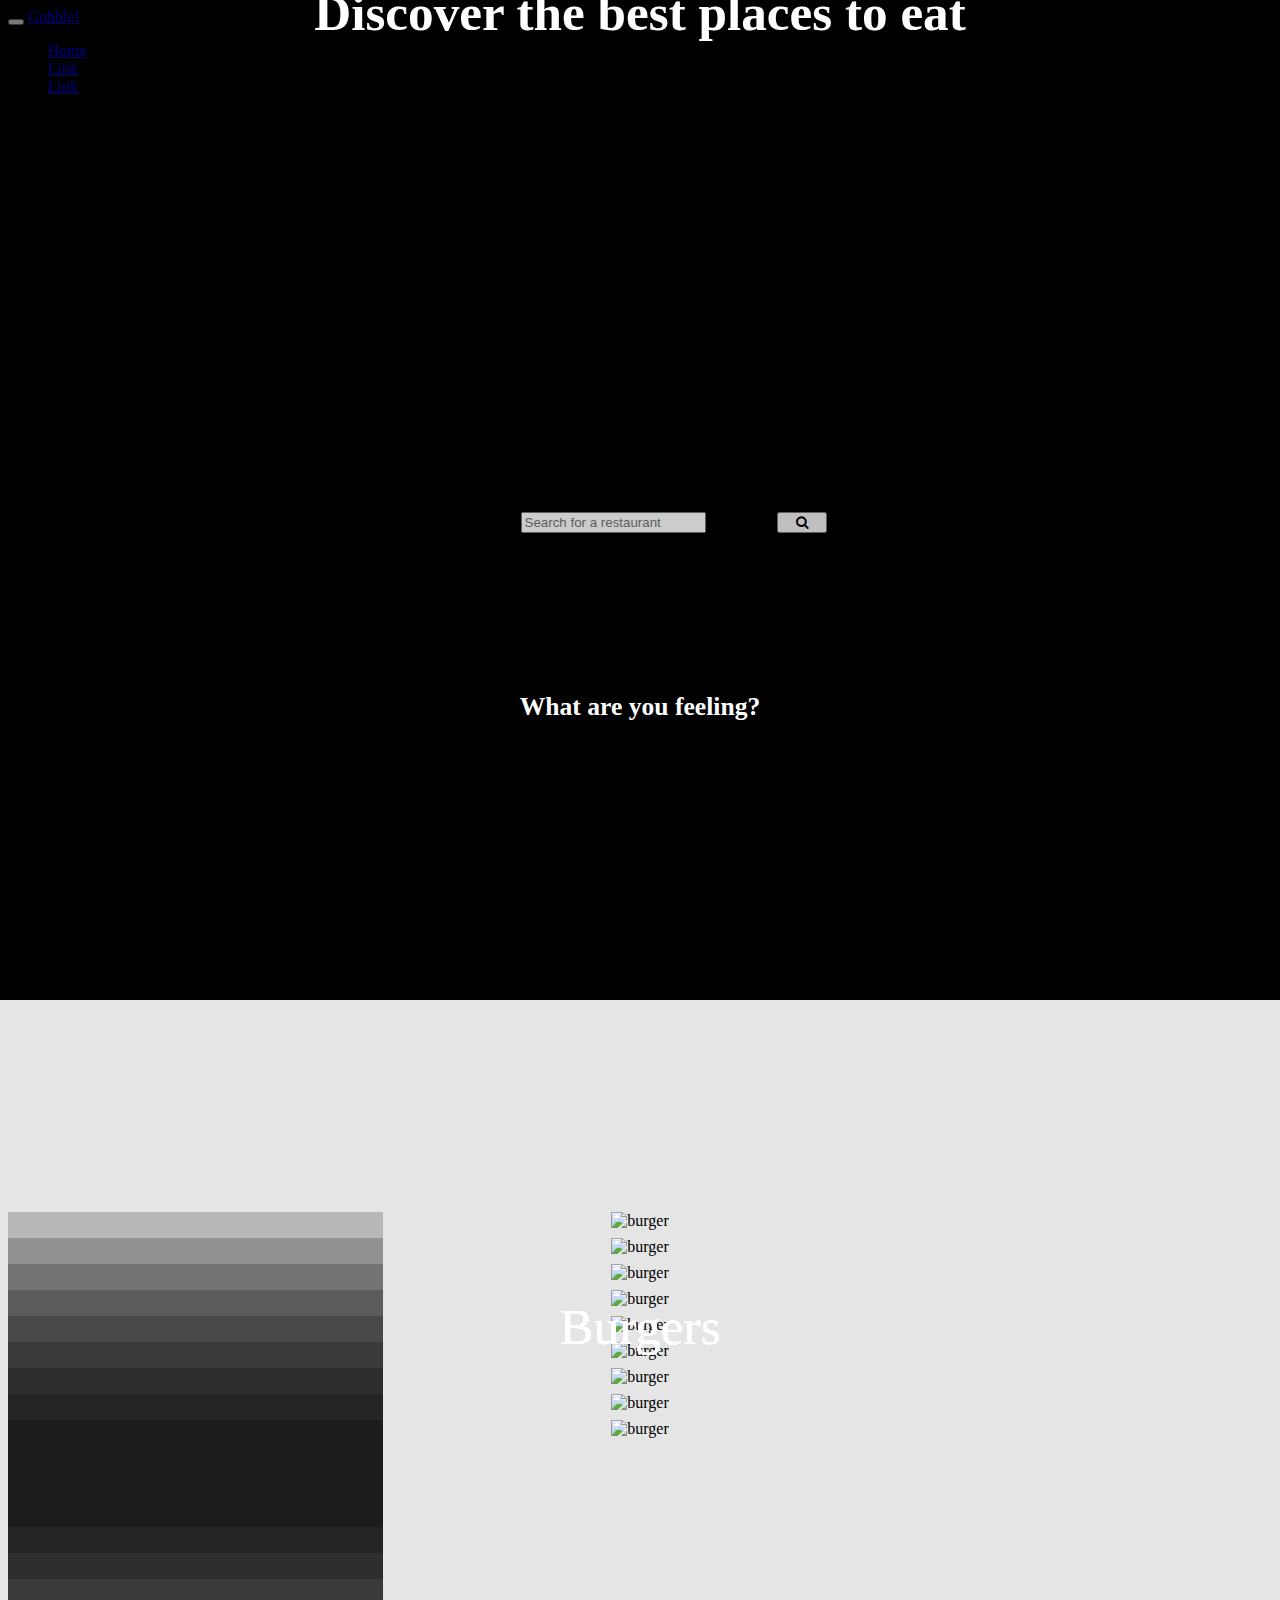
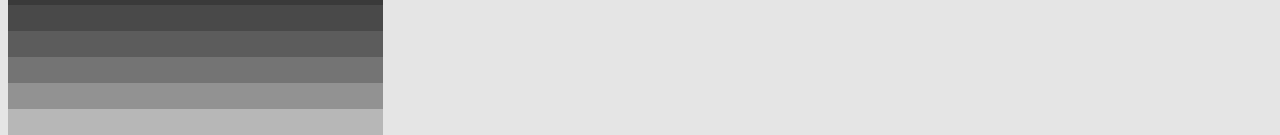
==== index.html @ 15c7c5cb "I created the first layout of the homepage." ====
<!DOCTYPE html>
<html lang="en-us">
  <head>
    <meta charset="utf-8">
    <meta name="viewport" content="width=device-width, initial-scale=1, maximum-scale=1, user-scalable=no">
    <title>Project-One: Home Page</title>
    <link rel="stylesheet" href="https://maxcdn.bootstrapcdn.com/bootstrap/3.3.6/css/bootstrap.min.css" integrity="sha384-1q8mTJOASx8j1Au+a5WDVnPi2lkFfwwEAa8hDDdjZlpLegxhjVME1fgjWPGmkzs7" crossorigin="anonymous">
    <link rel="stylesheet" href="https://maxcdn.bootstrapcdn.com/font-awesome/4.5.0/css/font-awesome.min.css">
    <link href="assets/css/bootstrap-responsive.css" rel="stylesheet">
    <link href="css/default.css" rel="stylesheet">
  </head>
  <body>
    <div class="container">
      <div class="row">
        <div class="col-lg-12 navbar-opacity">
          <nav class="navbar navbar-default">
            <div class="container-fluid">
              <div class="navbar-header">
                <button type="button" class="navbar-toggle collapsed" data-toggle="collapse" data-target="#bs-example-navbar-collapse-1" aria-expanded="false">
                  <span class="sr-only">Toggle navigation</span>
                  <span class="icon-bar"></span>
                  <span class="icon-bar"></span>
                  <span class="icon-bar"></span>
                </button>
                <a class="navbar-brand" href="#">Gobble!</a>
              </div>
              <div class="collapse navbar-collapse" id="bs-example-navbar-collapse-1">
                <ul class="nav navbar-nav">
                  <li class="active"><a href="#">Home <span class="sr-only">(current)</span></a></li>
                  <li><a href="#">Link</a></li>
                  <li><a href="#">Link</a></li>
                </ul>
              </div><!-- /.navbar-collapse -->
            </div><!-- /.container-fluid -->
          </nav>
        </div>
      </div>

    <div class="container">
      <div class="image-box"></div>
      <div class="row">

        <div class="col-xs-12" style="height:300px"></div>

        <div class="col-xs-12">
          <div class="text-box">
            <h1 id="cover-message">Discover the best places to eat</h1>
          </div>
        </div>

        <div class="col-xs-12" style="height:100px"></div>

        <div class="col-xs-12">
          <div class="search-row">
            <form action="#" method="get" class="form-group search-box">
              <input type="text" name="search" class="form-control" placeholder="Search for a restaurant">
            </form>
            <button type="submit" class="btn btn-default search-box" id="button-width"><i class="fa fa-search"></i>
            </button>
          </div>
        </div>

        <div class="col-xs-12" style="height:300px"></div>

        <div class="col-xs-12">
          <div class="question-box">
            <h1 id="question-text">What are you feeling?</h1>
          </div>
        </div>

        <div class="col-xs-12" style="height:100px"></div>

        <div class="col-xs-12">
          <div class="down-arrow">
            <a class="btn btn-default btn-md" href="#food-categories" role="button">
              <span class="glyphicon glyphicon-chevron-down fa-2x"</span></a>
          </div>
        </div>

        <div class="col-xs-12" style="height:300px"></div>

        <div class="food-categories" name="food-categories">

          <div class="col-xs-12 col-sm-4">
            <div class="food-overlay"></div>
            <div class="food-text">Burgers</div>
            <img id="burger" src="https://s3.amazonaws.com/cdn2/Cocos+Menu/m.zipscene+images/cocos-original-burger.jpg" alt="burger" title="burger">
          </div>
          <div class="col-xs-12 col-sm-4">
            <div class="food-overlay"></div>
            <div class="food-text">Burgers</div>
            <img id="burger" src="https://s3.amazonaws.com/cdn2/Cocos+Menu/m.zipscene+images/cocos-original-burger.jpg" alt="burger" title="burger">
          </div>
          <div class="col-xs-12 col-sm-4">
            <div class="food-overlay"></div>
            <div class="food-text">Burgers</div>
            <img id="burger" src="https://s3.amazonaws.com/cdn2/Cocos+Menu/m.zipscene+images/cocos-original-burger.jpg" alt="burger" title="burger">
          </div>
          <div class="col-xs-12 col-sm-4">
            <div class="food-overlay"></div>
            <div class="food-text">Burgers</div>
            <img id="burger" src="https://s3.amazonaws.com/cdn2/Cocos+Menu/m.zipscene+images/cocos-original-burger.jpg" alt="burger" title="burger">
          </div>
          <div class="col-xs-12 col-sm-4">
            <div class="food-overlay"></div>
            <div class="food-text">Burgers</div>
            <img id="burger" src="https://s3.amazonaws.com/cdn2/Cocos+Menu/m.zipscene+images/cocos-original-burger.jpg" alt="burger" title="burger">
          </div>
          <div class="col-xs-12 col-sm-4">
            <div class="food-overlay"></div>
            <div class="food-text">Burgers</div>
            <img id="burger" src="https://s3.amazonaws.com/cdn2/Cocos+Menu/m.zipscene+images/cocos-original-burger.jpg" alt="burger" title="burger">
          </div>
          <div class="col-xs-12 col-sm-4">
            <div class="food-overlay"></div>
            <div class="food-text">Burgers</div>
            <img id="burger" src="https://s3.amazonaws.com/cdn2/Cocos+Menu/m.zipscene+images/cocos-original-burger.jpg" alt="burger" title="burger">
          </div>
          <div class="col-xs-12 col-sm-4">
            <div class="food-overlay"></div>
            <div class="food-text">Burgers</div>
            <img id="burger" src="https://s3.amazonaws.com/cdn2/Cocos+Menu/m.zipscene+images/cocos-original-burger.jpg" alt="burger" title="burger">
          </div>
          <div class="col-xs-12 col-sm-4">
            <div class="food-overlay"></div>
            <div class="food-text">Burgers</div>
            <img id="burger" src="https://s3.amazonaws.com/cdn2/Cocos+Menu/m.zipscene+images/cocos-original-burger.jpg" alt="burger" title="burger">
          </div>
        </div>
        <div class="col-xs-12" style="height: 100px"></div>
      </div>
    </div>
  </body>
</html>
---- css/default.css ----
body {
  background-color: rgba(0,0,0,0.1);
}

@media screen and (max-width: 767px) {
  .row.content {height: auto}
  #burger {width: 100%;}
  .search-box: {}
}

.navbar-opacity {
  opacity: 0.5;
}

.navbar-fixed {
  position: fixed;
}

.image-box {
  position: absolute;
  top: 0;
  left: 0;
  right: 0;
  width: 100%;
  height: 1000px;
  background-image: url("https://lolleroll.files.wordpress.com/2015/03/wpid-1180178.jpg");
  background-repeat: no-repeat;
  background-position: center;
  background-color: black;
  z-index: -1;
}

.empty-space {
  position: absolute;
  height: 100px;
}

.text-box {
  position: absolute;
  text-align: center;
  left: 0;
  right:0;
  top: 0;
  transform: translateY(-40%);
  color: #fff;
}

#cover-message {
  font-size: 4.0vw;
}

.search-row {
  position: absolute;
  text-align: center;
  left: 0;
  right: 0;
}


.search-box {
  display: inline-block;
  width: 25vw;
  opacity: 0.8;
  color: black;
}

#button-width {
  width: 50px;
}


.navbar-align {
  left: 0;
  right: 0;
  text-align: center;
}

#question-text {
  font-size: 2.0vw;
}

.question-box {
    position: absolute;
    bottom: 0;
    left: 0;
    right: 0;
    transform: translateY(50%);
    text-align: center;
    top: 50%;
    color: #fff;
}

.down-arrow {
  position: absolute;
  bottom: 0;
  left: 0;
  right: 0;
  transform: translateY(70%);
  text-align: center;
  top: 50%;
  color: #fff;
  opacity: 0.5;
}

.food-categories {
  text-align: center;
  position: relative;
  left: 0;
  padding: 0;
  margin-left: 0;

}

#burger {
  position: relative;
  height: 315px;
  width: 375px;
  padding-left: 0;
  margin-left: 0;
  padding-bottom: 8px;
  z-index: 1;
}

.food-text {
  position: absolute;
  text-align: center;
  top: 85px;
  width: 100%;
  color: white;
  font-size: 4vw;
  z-index: 3;
  opacity: 0.9;
}

.food-overlay {
  position: absolute;
  text-align: center;
  height: 315px;
  width: 375px;
  padding-left: 0;
  padding-right: 0;
  z-index: 2;
  background-color: rgba(0,0,0,0.2);
}
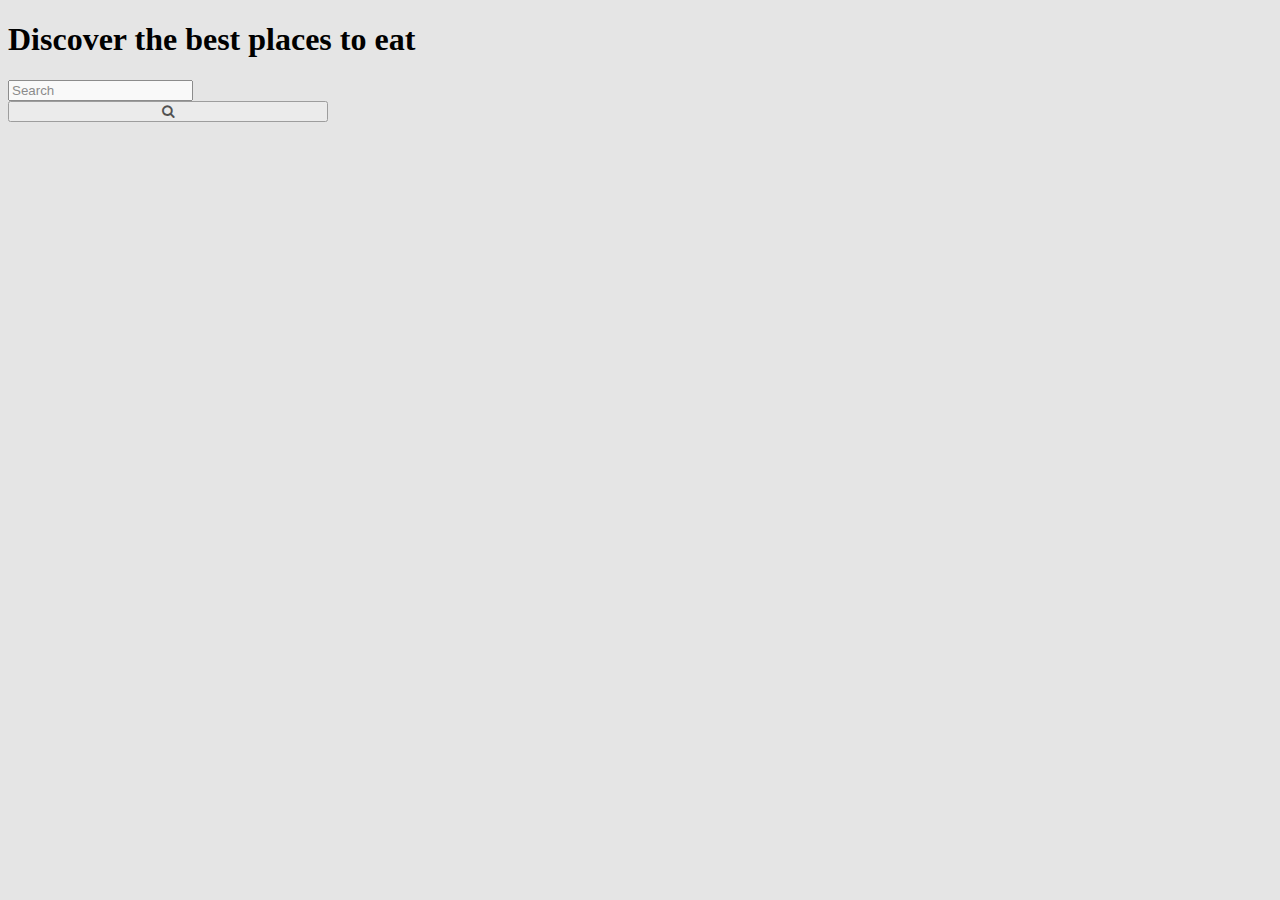
==== commit 108b5709: "#1 I made a simple version of the search feature." ====
--- a/index.html
+++ b/index.html
@@ -6,129 +6,35 @@
     <title>Project-One: Home Page</title>
     <link rel="stylesheet" href="https://maxcdn.bootstrapcdn.com/bootstrap/3.3.6/css/bootstrap.min.css" integrity="sha384-1q8mTJOASx8j1Au+a5WDVnPi2lkFfwwEAa8hDDdjZlpLegxhjVME1fgjWPGmkzs7" crossorigin="anonymous">
     <link rel="stylesheet" href="https://maxcdn.bootstrapcdn.com/font-awesome/4.5.0/css/font-awesome.min.css">
-    <link href="assets/css/bootstrap-responsive.css" rel="stylesheet">
+    <!-- <link href="assets/css/bootstrap-responsive.css" rel="stylesheet"> -->
     <link href="css/default.css" rel="stylesheet">
   </head>
   <body>
+
     <div class="container">
       <div class="row">
-        <div class="col-lg-12 navbar-opacity">
-          <nav class="navbar navbar-default">
-            <div class="container-fluid">
-              <div class="navbar-header">
-                <button type="button" class="navbar-toggle collapsed" data-toggle="collapse" data-target="#bs-example-navbar-collapse-1" aria-expanded="false">
-                  <span class="sr-only">Toggle navigation</span>
-                  <span class="icon-bar"></span>
-                  <span class="icon-bar"></span>
-                  <span class="icon-bar"></span>
-                </button>
-                <a class="navbar-brand" href="#">Gobble!</a>
+        <div class="col-xs-12">
+          <div class="well">
+            <h1>Discover the best places to eat</h1>
+            <form method="get" class="form-inline search-box">
+              <div class="form-group">
+                <input type="text" name="keywords" id="keywords" class="form-control" placeholder="Search">
               </div>
-              <div class="collapse navbar-collapse" id="bs-example-navbar-collapse-1">
-                <ul class="nav navbar-nav">
-                  <li class="active"><a href="#">Home <span class="sr-only">(current)</span></a></li>
-                  <li><a href="#">Link</a></li>
-                  <li><a href="#">Link</a></li>
-                </ul>
-              </div><!-- /.navbar-collapse -->
-            </div><!-- /.container-fluid -->
-          </nav>
+              <button type="button" class="btn btn-default search-box" id="search"><i class="fa fa-search"></i>
+              </button>
+            </form>
+          </div>
         </div>
       </div>
-
+    </div>
     <div class="container">
-      <div class="image-box"></div>
       <div class="row">
-
-        <div class="col-xs-12" style="height:300px"></div>
-
         <div class="col-xs-12">
-          <div class="text-box">
-            <h1 id="cover-message">Discover the best places to eat</h1>
+          <div id="results">
           </div>
         </div>
-
-        <div class="col-xs-12" style="height:100px"></div>
-
-        <div class="col-xs-12">
-          <div class="search-row">
-            <form action="#" method="get" class="form-group search-box">
-              <input type="text" name="search" class="form-control" placeholder="Search for a restaurant">
-            </form>
-            <button type="submit" class="btn btn-default search-box" id="button-width"><i class="fa fa-search"></i>
-            </button>
-          </div>
-        </div>
-
-        <div class="col-xs-12" style="height:300px"></div>
-
-        <div class="col-xs-12">
-          <div class="question-box">
-            <h1 id="question-text">What are you feeling?</h1>
-          </div>
-        </div>
-
-        <div class="col-xs-12" style="height:100px"></div>
-
-        <div class="col-xs-12">
-          <div class="down-arrow">
-            <a class="btn btn-default btn-md" href="#food-categories" role="button">
-              <span class="glyphicon glyphicon-chevron-down fa-2x"</span></a>
-          </div>
-        </div>
-
-        <div class="col-xs-12" style="height:300px"></div>
-
-        <div class="food-categories" name="food-categories">
-
-          <div class="col-xs-12 col-sm-4">
-            <div class="food-overlay"></div>
-            <div class="food-text">Burgers</div>
-            <img id="burger" src="https://s3.amazonaws.com/cdn2/Cocos+Menu/m.zipscene+images/cocos-original-burger.jpg" alt="burger" title="burger">
-          </div>
-          <div class="col-xs-12 col-sm-4">
-            <div class="food-overlay"></div>
-            <div class="food-text">Burgers</div>
-            <img id="burger" src="https://s3.amazonaws.com/cdn2/Cocos+Menu/m.zipscene+images/cocos-original-burger.jpg" alt="burger" title="burger">
-          </div>
-          <div class="col-xs-12 col-sm-4">
-            <div class="food-overlay"></div>
-            <div class="food-text">Burgers</div>
-            <img id="burger" src="https://s3.amazonaws.com/cdn2/Cocos+Menu/m.zipscene+images/cocos-original-burger.jpg" alt="burger" title="burger">
-          </div>
-          <div class="col-xs-12 col-sm-4">
-            <div class="food-overlay"></div>
-            <div class="food-text">Burgers</div>
-            <img id="burger" src="https://s3.amazonaws.com/cdn2/Cocos+Menu/m.zipscene+images/cocos-original-burger.jpg" alt="burger" title="burger">
-          </div>
-          <div class="col-xs-12 col-sm-4">
-            <div class="food-overlay"></div>
-            <div class="food-text">Burgers</div>
-            <img id="burger" src="https://s3.amazonaws.com/cdn2/Cocos+Menu/m.zipscene+images/cocos-original-burger.jpg" alt="burger" title="burger">
-          </div>
-          <div class="col-xs-12 col-sm-4">
-            <div class="food-overlay"></div>
-            <div class="food-text">Burgers</div>
-            <img id="burger" src="https://s3.amazonaws.com/cdn2/Cocos+Menu/m.zipscene+images/cocos-original-burger.jpg" alt="burger" title="burger">
-          </div>
-          <div class="col-xs-12 col-sm-4">
-            <div class="food-overlay"></div>
-            <div class="food-text">Burgers</div>
-            <img id="burger" src="https://s3.amazonaws.com/cdn2/Cocos+Menu/m.zipscene+images/cocos-original-burger.jpg" alt="burger" title="burger">
-          </div>
-          <div class="col-xs-12 col-sm-4">
-            <div class="food-overlay"></div>
-            <div class="food-text">Burgers</div>
-            <img id="burger" src="https://s3.amazonaws.com/cdn2/Cocos+Menu/m.zipscene+images/cocos-original-burger.jpg" alt="burger" title="burger">
-          </div>
-          <div class="col-xs-12 col-sm-4">
-            <div class="food-overlay"></div>
-            <div class="food-text">Burgers</div>
-            <img id="burger" src="https://s3.amazonaws.com/cdn2/Cocos+Menu/m.zipscene+images/cocos-original-burger.jpg" alt="burger" title="burger">
-          </div>
-        </div>
-        <div class="col-xs-12" style="height: 100px"></div>
       </div>
     </div>
+    <script src="js/default.js"></script>
   </body>
 </html>
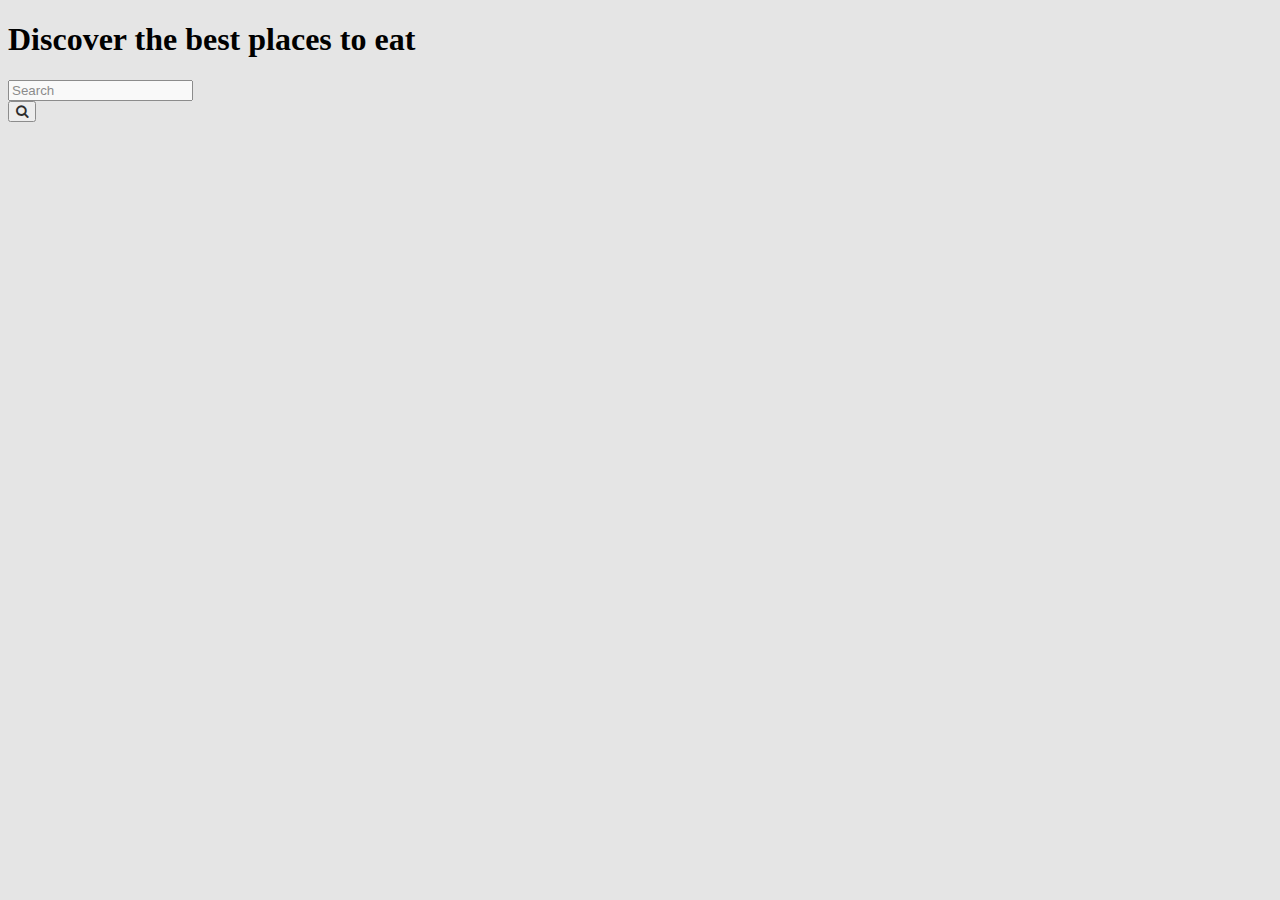
==== commit 1884ece7: "#1 I'm simplifyingying the search function." ====
--- a/index.html
+++ b/index.html
@@ -18,9 +18,9 @@
             <h1>Discover the best places to eat</h1>
             <form method="get" class="form-inline search-box">
               <div class="form-group">
-                <input type="text" name="keywords" id="keywords" class="form-control" placeholder="Search">
+                <input type="text" name="input" id="search-input" class="form-control" placeholder="Search">
               </div>
-              <button type="button" class="btn btn-default search-box" id="search"><i class="fa fa-search"></i>
+              <button type="submit" class="btn btn-default" id="search"><i class="fa fa-search"></i>
               </button>
             </form>
           </div>
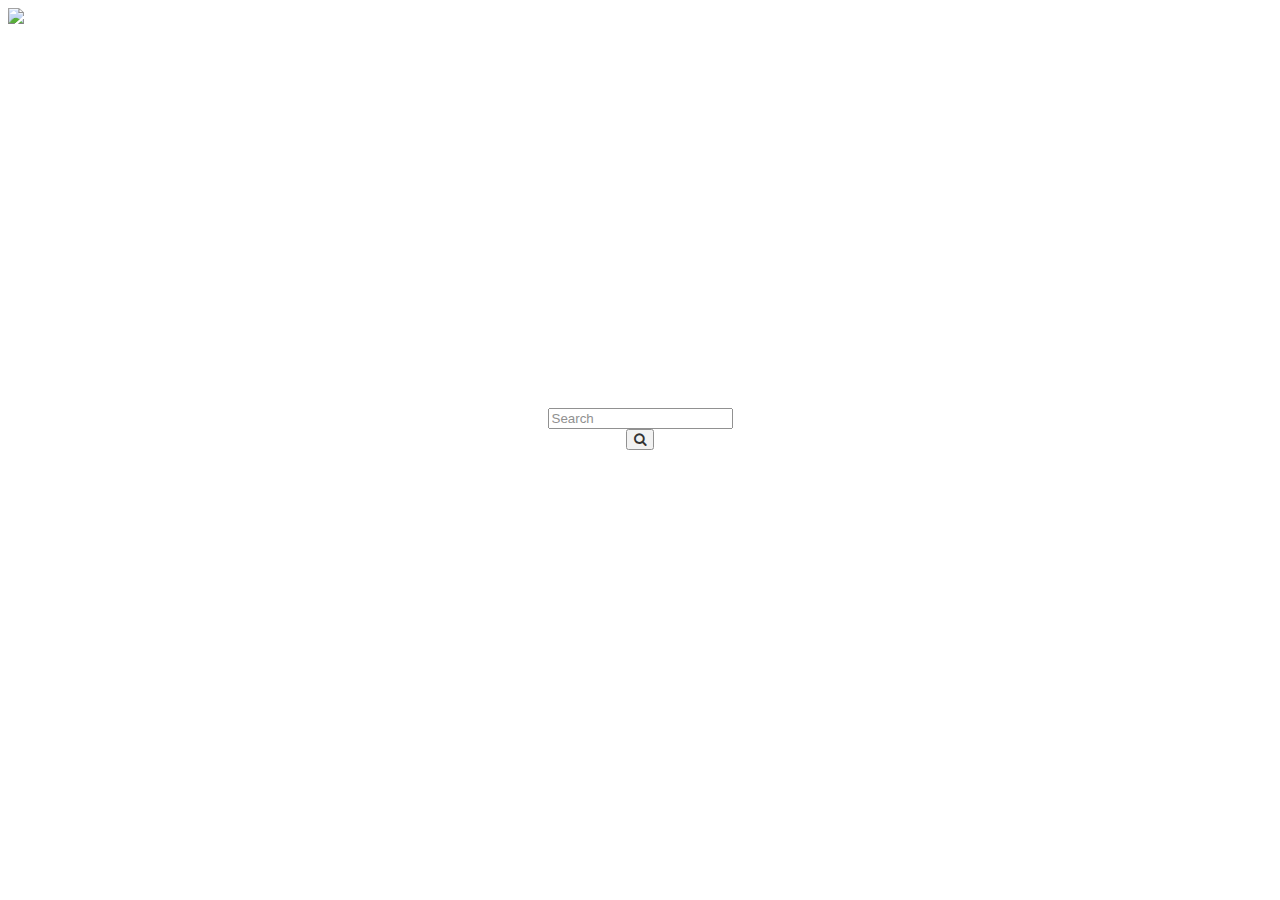
==== commit 5d8c8c56: "I removed the write button on results page. aresults page and put restaurant info on the review page" ====
--- a/index.html
+++ b/index.html
@@ -1,3 +1,4 @@
+
 <!DOCTYPE html>
 <html lang="en-us">
   <head>
@@ -10,23 +11,6 @@
     <link href="css/default.css" rel="stylesheet">
   </head>
   <body>
-
-    <div class="container">
-      <div class="row">
-        <div class="col-xs-12">
-          <div class="well">
-            <h1>Discover the best places to eat</h1>
-            <form method="get" class="form-inline search-box">
-              <div class="form-group">
-                <input type="text" name="input" id="search-input" class="form-control" placeholder="Search">
-              </div>
-              <button type="submit" class="btn btn-default" id="search"><i class="fa fa-search"></i>
-              </button>
-            </form>
-          </div>
-        </div>
-      </div>
-    </div>
     <div class="container">
       <div class="row">
         <div class="col-xs-12">
@@ -35,6 +19,25 @@
         </div>
       </div>
     </div>
+    <div class="container">
+      <div class="row">
+        <div class="col-xs-12">
+          <div class="greeting">
+            <h1 class="text-center">Discover the best places to eat</h1>
+            <form method="get" class="text-center form-inline search-box">
+              <div class="form-group">
+                <input type="text" name="input" id="search-input" class="form-control" placeholder="Search">
+              </div>
+              <button type="button" class="btn btn-default" id="search"><i class="fa fa-search"></i>
+              </button>
+            </form>
+          </div>
+        </div>
+      </div>
+    </div>
+    <div class="container-fluid background-area">
+      <img class="img-responsive" src="https://lolleroll.files.wordpress.com/2015/03/wpid-1180178.jpg">
+    </div>
     <script src="js/default.js"></script>
   </body>
 </html>
--- a/css/default.css
+++ b/css/default.css
@@ -1,144 +1,28 @@
-body {
-  background-color: rgba(0,0,0,0.1);
+.write-button {
+  position: fixed;
+  right: 10px;
+  top: 10px;
+  z-index: 1;
 }
 
-@media screen and (max-width: 767px) {
-  .row.content {height: auto}
-  #burger {width: 100%;}
-  .search-box: {}
-}
-
-.navbar-opacity {
-  opacity: 0.5;
-}
-
-.navbar-fixed {
-  position: fixed;
-}
-
-.image-box {
-  position: absolute;
-  top: 0;
-  left: 0;
-  right: 0;
-  width: 100%;
+.background{
   height: 1000px;
-  background-image: url("https://lolleroll.files.wordpress.com/2015/03/wpid-1180178.jpg");
-  background-repeat: no-repeat;
-  background-position: center;
-  background-color: black;
   z-index: -1;
 }
 
-.empty-space {
+.greeting {
   position: absolute;
-  height: 100px;
+  margin-top: 25vw;
+  left: 0;
+  right: 0;
+  z-index:1;
+  color: white;
 }
 
-.text-box {
+.search-box {
   position: absolute;
-  text-align: center;
-  left: 0;
-  right:0;
-  top: 0;
-  transform: translateY(-40%);
-  color: #fff;
-}
-
-#cover-message {
-  font-size: 4.0vw;
-}
-
-.search-row {
-  position: absolute;
-  text-align: center;
-  left: 0;
-  right: 0;
-}
-
-
-.search-box {
-  display: inline-block;
-  width: 25vw;
-  opacity: 0.8;
-  color: black;
-}
-
-#button-width {
-  width: 50px;
-}
-
-
-.navbar-align {
   left: 0;
   right: 0;
   text-align: center;
+  opacity: 0.8;
 }
-
-#question-text {
-  font-size: 2.0vw;
-}
-
-.question-box {
-    position: absolute;
-    bottom: 0;
-    left: 0;
-    right: 0;
-    transform: translateY(50%);
-    text-align: center;
-    top: 50%;
-    color: #fff;
-}
-
-.down-arrow {
-  position: absolute;
-  bottom: 0;
-  left: 0;
-  right: 0;
-  transform: translateY(70%);
-  text-align: center;
-  top: 50%;
-  color: #fff;
-  opacity: 0.5;
-}
-
-.food-categories {
-  text-align: center;
-  position: relative;
-  left: 0;
-  padding: 0;
-  margin-left: 0;
-
-}
-
-#burger {
-  position: relative;
-  height: 315px;
-  width: 375px;
-  padding-left: 0;
-  margin-left: 0;
-  padding-bottom: 8px;
-  z-index: 1;
-}
-
-.food-text {
-  position: absolute;
-  text-align: center;
-  top: 85px;
-  width: 100%;
-  color: white;
-  font-size: 4vw;
-  z-index: 3;
-  opacity: 0.9;
-}
-
-.food-overlay {
-  position: absolute;
-  text-align: center;
-  height: 315px;
-  width: 375px;
-  padding-left: 0;
-  padding-right: 0;
-  z-index: 2;
-  background-color: rgba(0,0,0,0.2);
-}
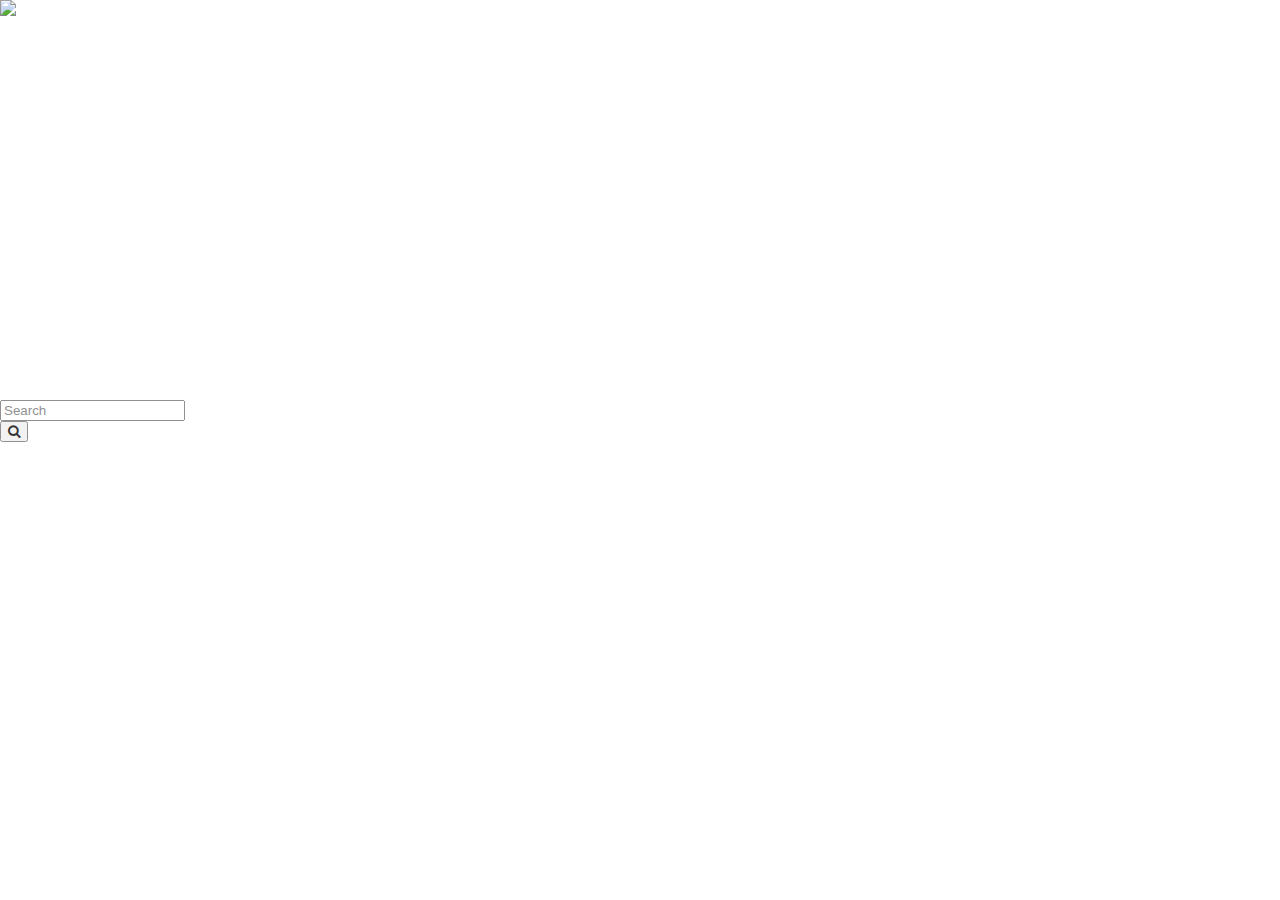
==== commit e8a9ce63: "Users can now give a star rating and it appears at the top. The form box appears in the middle. I al" ====
--- a/index.html
+++ b/index.html
@@ -4,40 +4,51 @@
   <head>
     <meta charset="utf-8">
     <meta name="viewport" content="width=device-width, initial-scale=1, maximum-scale=1, user-scalable=no">
-    <title>Project-One: Home Page</title>
+    <title>Restaurant Reviews</title>
     <link rel="stylesheet" href="https://maxcdn.bootstrapcdn.com/bootstrap/3.3.6/css/bootstrap.min.css" integrity="sha384-1q8mTJOASx8j1Au+a5WDVnPi2lkFfwwEAa8hDDdjZlpLegxhjVME1fgjWPGmkzs7" crossorigin="anonymous">
     <link rel="stylesheet" href="https://maxcdn.bootstrapcdn.com/font-awesome/4.5.0/css/font-awesome.min.css">
     <!-- <link href="assets/css/bootstrap-responsive.css" rel="stylesheet"> -->
     <link href="css/default.css" rel="stylesheet">
   </head>
   <body>
+
+
+
+
     <div class="container">
       <div class="row">
         <div class="col-xs-12">
-          <div id="results">
-          </div>
-        </div>
-      </div>
-    </div>
-    <div class="container">
-      <div class="row">
-        <div class="col-xs-12">
-          <div class="greeting">
-            <h1 class="text-center">Discover the best places to eat</h1>
-            <form method="get" class="text-center form-inline search-box">
+          <div id="middle-messages">
+            <h1 id="greeting" class="text-center">Discover the best places to eat</h1>
+            <form id="search" method="get" class="text-center form-inline">
               <div class="form-group">
                 <input type="text" name="input" id="search-input" class="form-control" placeholder="Search">
               </div>
-              <button type="button" class="btn btn-default" id="search"><i class="fa fa-search"></i>
+              <button type="submit" class="btn btn-default"><i class="fa fa-search"></i>
               </button>
             </form>
           </div>
         </div>
       </div>
     </div>
-    <div class="container-fluid background-area">
-      <img class="img-responsive" src="https://lolleroll.files.wordpress.com/2015/03/wpid-1180178.jpg">
+
+
+        <div id="background-area" class="container-fluid">
+          <img class="img-responsive" src="https://lolleroll.files.wordpress.com/2015/03/wpid-1180178.jpg">
+        </div>
+
+    <div class="container">
+      <div class="row">
+        <div class="col-xs-12 results-section">
+          <div id="results">
+          </div>
+        </div>
+      </div>
     </div>
+
+
+
+    <script src="https://cdnjs.cloudflare.com/ajax/libs/underscore.js/1.8.3/underscore-min.js"></script>
     <script src="js/default.js"></script>
   </body>
 </html>
--- a/css/default.css
+++ b/css/default.css
@@ -1,28 +1,129 @@
-.write-button {
-  position: fixed;
-  right: 10px;
-  top: 10px;
+body {
+  margin: 0px;
+}
+
+.img-responsive{
   z-index: 1;
 }
 
-.background{
-  height: 1000px;
-  z-index: -1;
+#search {
+  opacity: 0.8;
 }
 
-.greeting {
+#middle-messages {
   position: absolute;
-  margin-top: 25vw;
+  margin-top: 25%;
   left: 0;
   right: 0;
-  z-index:1;
+  z-index:100;
   color: white;
 }
 
-.search-box {
+.search-top {
+  position: fixed;
+  top: 20px;
+  left: 0;
+  right: 0;
+  text-align: center;
+  z-index: 1;
+  opacity: 0.8;
+}
+
+.form-review {
+  height: 500px;
+}
+
+.name-position {
+  position: absolute;
+  top: 0;
+}
+
+.review-position {
+  position: absolute;
+  top: 50px;
+}
+
+.nav-style {
+  opacity: 0.9;
+}
+
+.page-reviews {
+  margin-top: 400px;
+}
+
+.review-box {
   position: absolute;
   left: 0;
   right: 0;
-  text-align: center;
-  opacity: 0.8;
 }
+
+.results-section {
+  margin-top: 100px;
+}
+
+i:hover {
+color: gold;
+}
+
+.write-button {
+  position: absolute;
+  top: 0;
+  right: 0;
+  margin: 20px;
+}
+
+.write-review {
+  position: fixed;
+  width: 400px;
+  height: 290px;
+  margin: 5% auto;
+  padding-top: 30px;
+  top: 30%;
+  border: 2px solid #337ab7;
+  border-radius: 10px;
+  box-shadow: 10px 5px 5px black;
+  left: 0;
+  right: 0;
+  z-index: 500;
+}
+
+.close-form {
+  position: absolute;
+  margin: 5px;
+  top: 0;
+  right: 0;
+
+}
+
+.submit-button {
+  position: absolute;
+  bottom: 0;
+  right: 0;
+  margin: 5px;
+}
+
+.restaurant-box {
+  position: absolute;
+  left: 0;
+  right: 0;
+}
+
+.page-info {
+  position: absolute;
+  top: 75px;
+  right:50px;
+  text-align: right;
+  color: white;
+  z-index: 599;
+  font-size: 1.0vw;
+}
+
+.restaurant-image {
+  position: relative;
+  width: 100%;
+
+}
+
+.restaurant-title {
+  font-size: 4vw;
+}
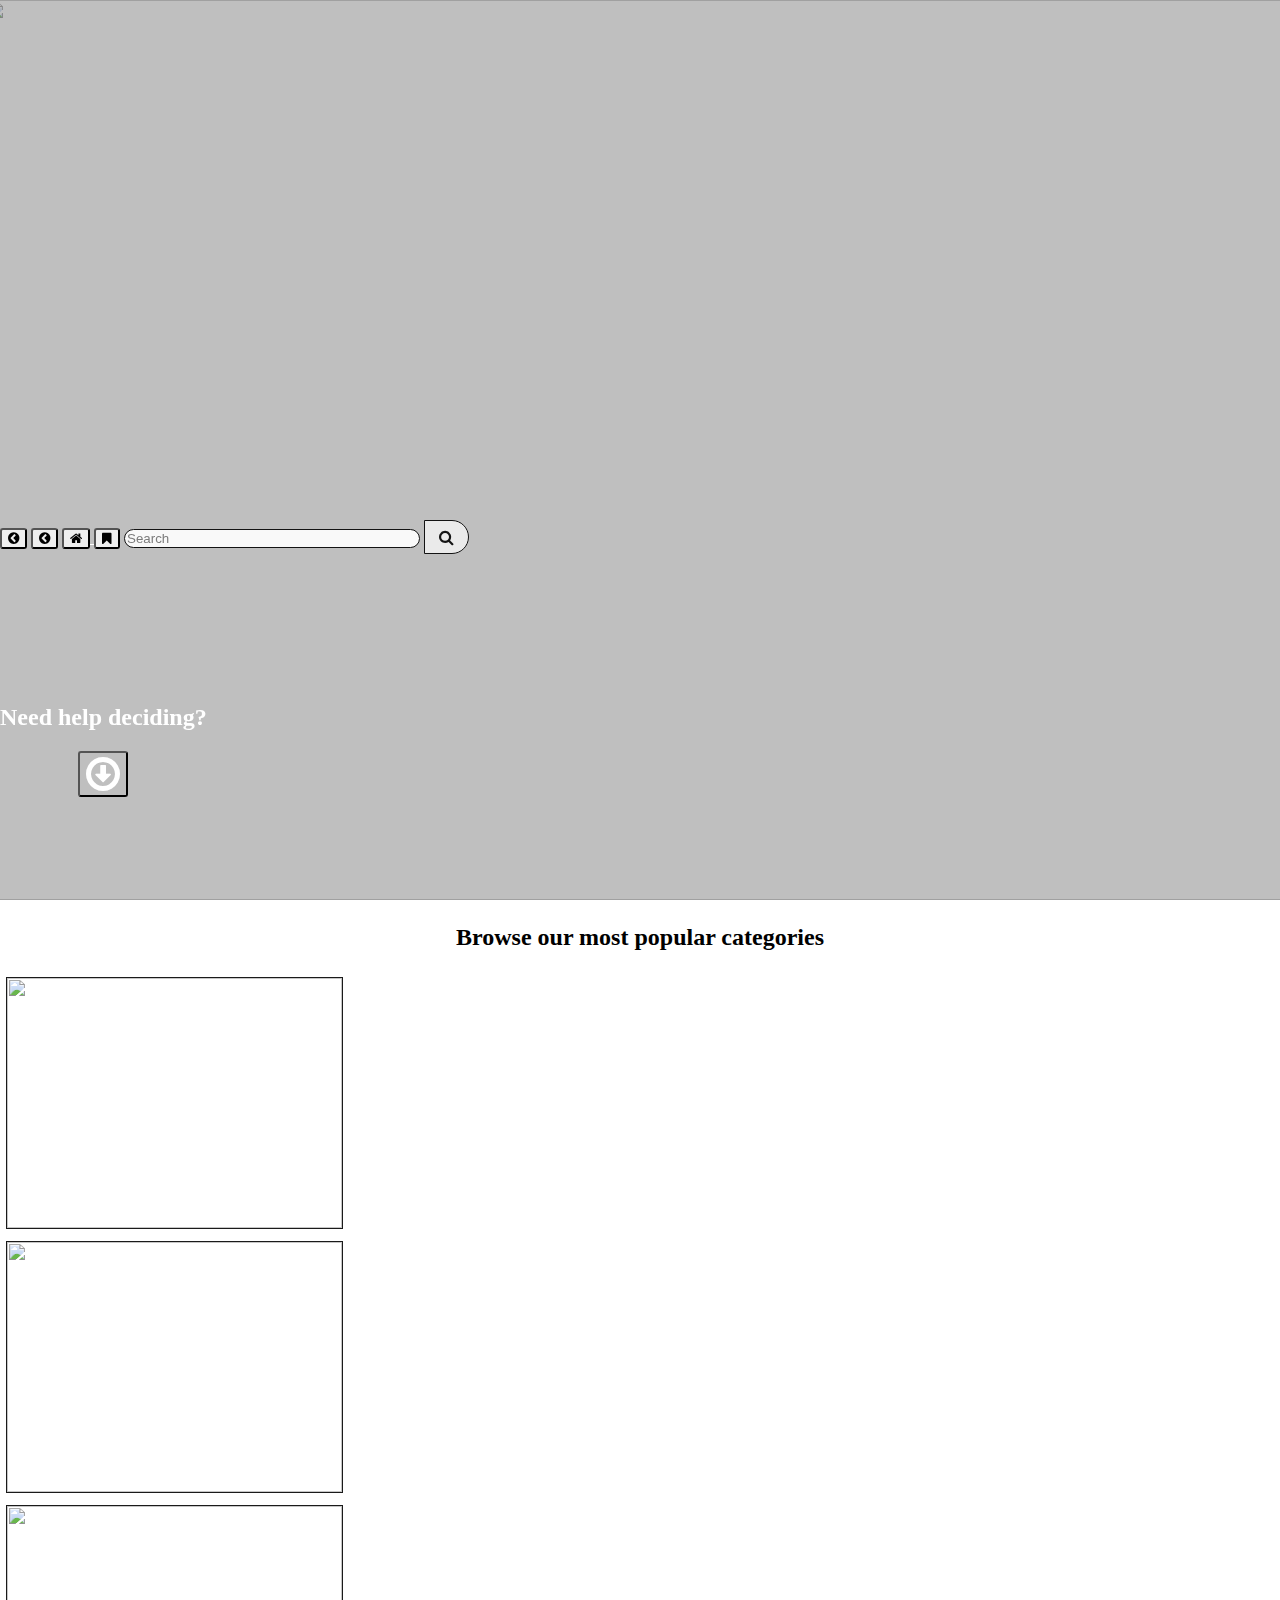
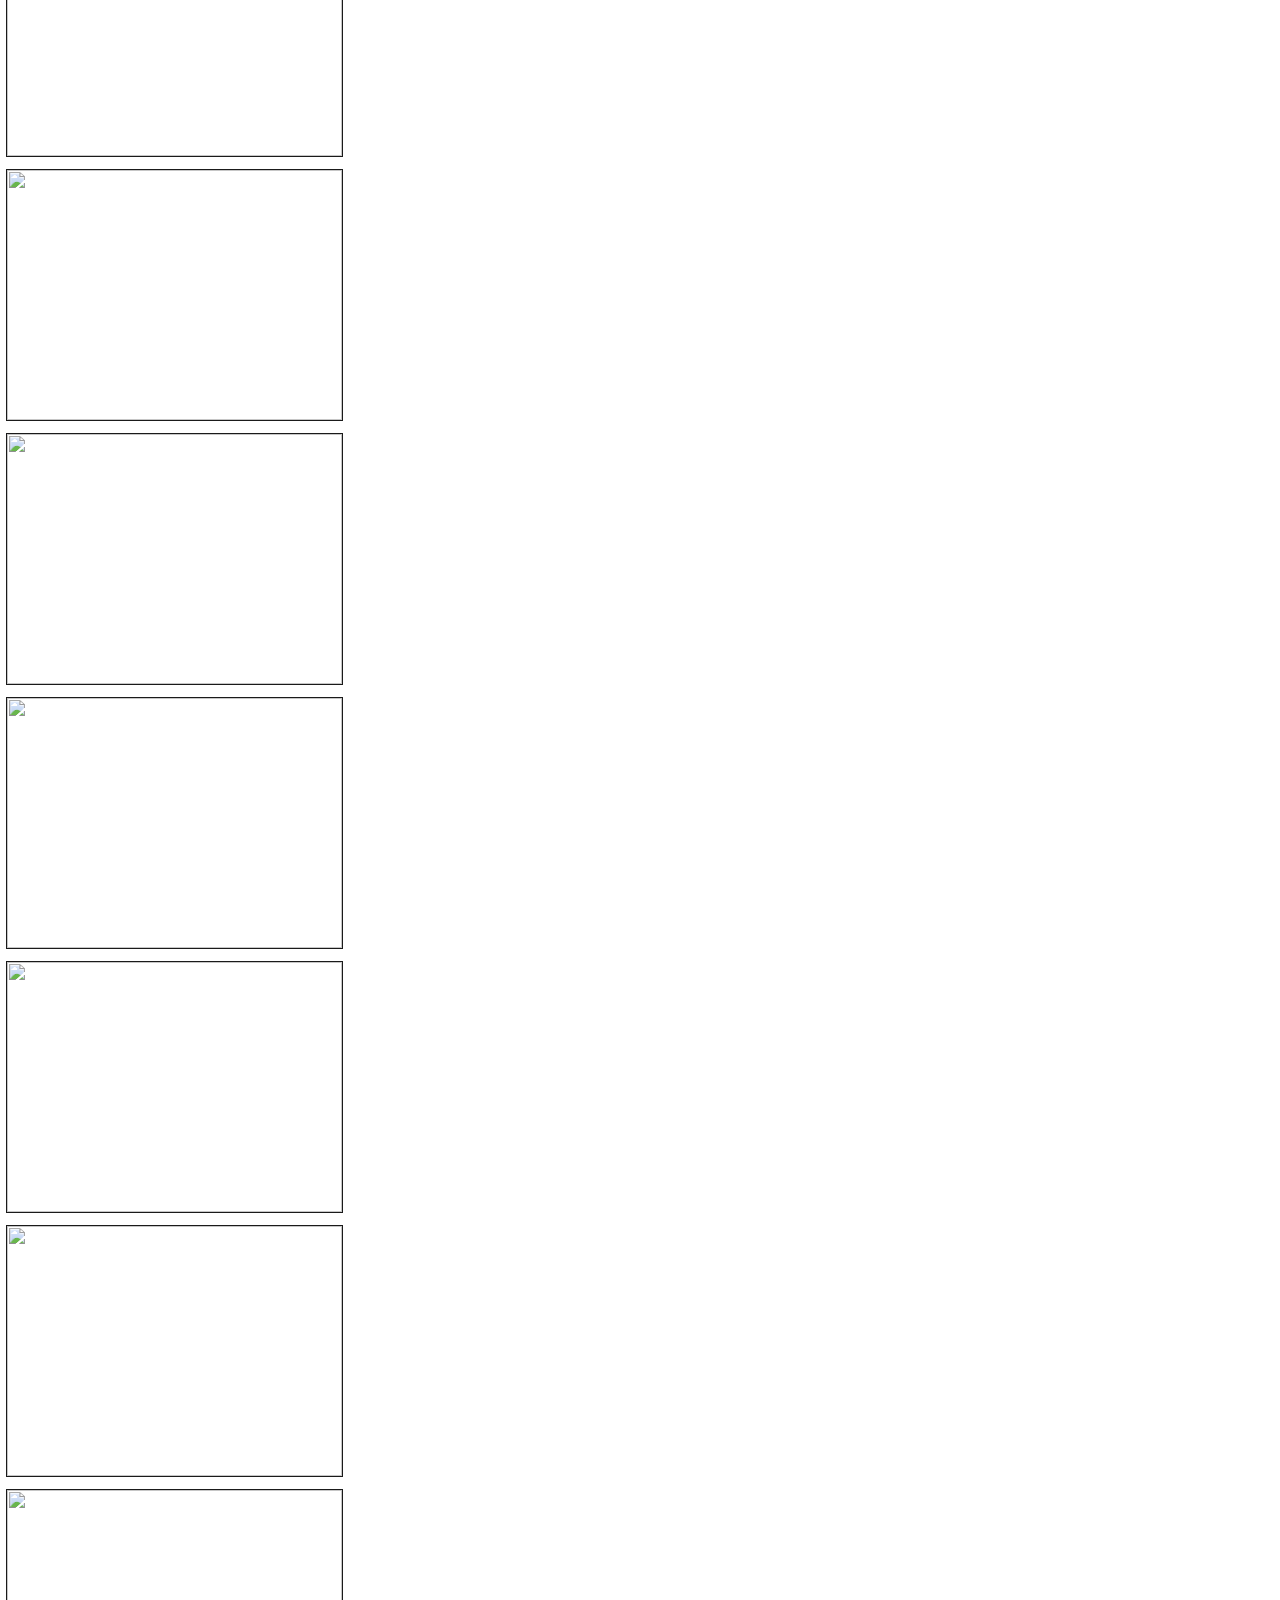
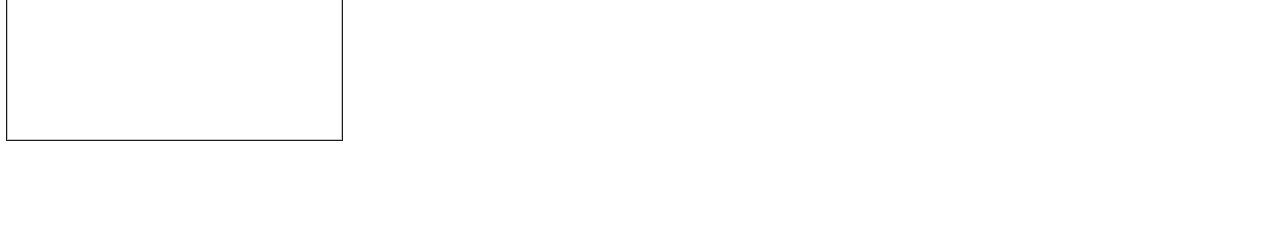
==== commit 684368df: "Updated home pagewith media queries and jquery animation." ====
--- a/index.html
+++ b/index.html
@@ -1,54 +1,154 @@
 
 <!DOCTYPE html>
 <html lang="en-us">
-  <head>
-    <meta charset="utf-8">
-    <meta name="viewport" content="width=device-width, initial-scale=1, maximum-scale=1, user-scalable=no">
-    <title>Restaurant Reviews</title>
-    <link rel="stylesheet" href="https://maxcdn.bootstrapcdn.com/bootstrap/3.3.6/css/bootstrap.min.css" integrity="sha384-1q8mTJOASx8j1Au+a5WDVnPi2lkFfwwEAa8hDDdjZlpLegxhjVME1fgjWPGmkzs7" crossorigin="anonymous">
-    <link rel="stylesheet" href="https://maxcdn.bootstrapcdn.com/font-awesome/4.5.0/css/font-awesome.min.css">
-    <!-- <link href="assets/css/bootstrap-responsive.css" rel="stylesheet"> -->
-    <link href="css/default.css" rel="stylesheet">
-  </head>
-  <body>
+<head>
+  <meta charset="utf-8">
+  <meta name="viewport" content="width=device-width, initial-scale=1, maximum-scale=1, user-scalable=no">
+  <title>Restaurant Reviews</title>
+  <link rel="stylesheet" href="https://maxcdn.bootstrapcdn.com/bootstrap/3.3.6/css/bootstrap.min.css" integrity="sha384-1q8mTJOASx8j1Au+a5WDVnPi2lkFfwwEAa8hDDdjZlpLegxhjVME1fgjWPGmkzs7" crossorigin="anonymous">
+  <link rel="stylesheet" href="https://maxcdn.bootstrapcdn.com/font-awesome/4.5.0/css/font-awesome.min.css">
+  <!-- <link href="assets/css/bootstrap-responsive.css" rel="stylesheet"> -->
+  <link href="css/default.css" rel="stylesheet">
+  <script src="http://ajax.googleapis.com/ajax/libs/jquery/1.6.4/jquery.min.js"></script>
+  <script type="text/javascript" src="js/jquery.js"></script>
+
+</head>
+<body>
+  <div class="hidden" id="cover-dim"></div>
 
 
+  <nav class="text-center home-nav" id="my-nav">
+    <div class="navbar-inline hidden" id="show-home">
+      <button type ="button" id="back-to-restaurant" class="hidden btn btn-primary btn"><i id="back-restaurant-font" class="fa fa-chevron-circle-left"></i></button>
+      <button type="button" id="back-to-results" class="hidden btn btn-primary btn"><i id="back-results-font" class="fa fa-chevron-circle-left"></i></button>
+      <a href="index.html">
+        <button type="click" id="home-button" class="btn btn-primary btn"><i class="fa fa-home"></i></button>
+      </a>
+      <button type="button" id="check-bookmarks" class="btn btn-primary btn"><i id="checkBookmarkFont" class="fa fa-bookmark"></i>
+      </button>
+    </div>
+    <div class="navbar-inline">
+      <form id="search" method="get" class="form-inline">
+        <div class="form-group">
+          <div class="input-group">
+            <input type="text" name="input" autocomplete="off" id="search-input" style ="width: 290px;" class="form-control" placeholder="Search">
+            <button type="submit" class="submit input-group-addon fa fa-search"></button>
+          </div>
+        </div>
+      </form>
+    </div>
+  </nav>
 
-
-    <div class="container">
+  <div class="container-fluid" id="home-layout">
+    <div class="row">
+      <div class="col-xs-12 text-center">
+        <div id="middle-messages">
+          <h1 id="greeting">Discover the best places to eat</h1>
+        </div>
+        <div id="background-area">
+          <img id="bg" class="img-responsive" src="https://lolleroll.files.wordpress.com/2015/03/wpid-1180178.jpg">
+        </div>
+      </div>
+    </div>
+    <div class="row">
+      <div class="col-xs-12 help-column text-center">
+        <h2 id="need-help">Need help deciding?</h2>
+        <button class="btn btn-lg help-button" class="help-button" id='help-button' type="button">
+          <!-- <a href="#categories"> -->
+            <i class="fa fa-arrow-circle-o-down fa-2x"></i>
+          <!-- </a> -->
+        </button>
+      </div>
+    </div>
+  </div>
+  <div class="container" id="categories-container">
       <div class="row">
         <div class="col-xs-12">
-          <div id="middle-messages">
-            <h1 id="greeting" class="text-center">Discover the best places to eat</h1>
-            <form id="search" method="get" class="text-center form-inline">
-              <div class="form-group">
-                <input type="text" name="input" id="search-input" class="form-control" placeholder="Search">
-              </div>
-              <button type="submit" class="btn btn-default"><i class="fa fa-search"></i>
-              </button>
-            </form>
+          <h2 id="categories-title">Browse our most popular categories</h2>
+        </div>
+      </div>
+      <div class="row">
+        <div class="col-xs-12 col-sm-6 col-md-4">
+          <button class="invisible-button">
+          <h2 class="food-text" id="firstCategory">American</h2><img class="img-rounded home-food" id="firstImage" src="images/americancat.jpg" style="width: 335px; height: 250px;"></button>
+        </div>
+        <div class="col-xs-12 col-sm-6 col-md-4">
+          <a id="categories" name="categories"></a>
+          <button class="invisible-button">
+          <h2 class="food-text" id="firstCategory">Mexican</h2><img class="img-rounded home-food" id="firstImage" src="images/mexicancat.jpg" style="width: 335px; height: 250px;"></button>
+        </div>
+        <div class="col-xs-12 col-sm-6 col-md-4">
+          <button class="invisible-button">
+          <h2 class="food-text" id="firstCategory">Japanese</h2><img class="img-rounded home-food" id="firstImage" src="images/japanesecat.jpg" style="width: 335px; height: 250px;"></button>
+        </div>
+      </div>
+      <div class="row">
+        <div class="col-xs-12 col-sm-6 col-md-4">
+          <button class="invisible-button">
+          <h2 class="food-text">Greek</h2><img class="img-rounded home-food" id="firstImage" src="images/greekcat.jpg" style="width: 335px; height: 250px;"></button>
+        </div>
+        <div class="col-xs-12 col-sm-6 col-md-4">
+          <button class="invisible-button">
+          <h2 class="food-text" id="firstCategory">Chinese</h2><img class="img-rounded home-food" id="firstImage" src="images/chinesecat.jpg" style="width: 335px; height: 250px;"></button>
+        </div>
+        <div class="col-xs-12 col-sm-6 col-md-4">
+          <button class="invisible-button">
+          <h2 class="food-text" id="firstCategory">Indian</h2><img class="img-rounded home-food" id="firstImage" src="images/indiancat.jpg" style="width: 335px; height: 250px;"></button>
+        </div>
+      </div>
+      <div class="row">
+        <div class="col-xs-12 col-sm-6 col-md-4">
+          <button class="invisible-button">
+          <h2 class="food-text" id="firstCategory">Italian</h2><img class="img-rounded home-food" id="firstImage" src="images/italiancat.jpg" style="width: 335px; height: 250px;"></button>
+        </div>
+        <div class="col-xs-12 col-sm-6 col-md-4">
+          <button class="invisible-button">
+          <h2 class="food-text" id="firstCategory">Korean</h2><img class="img-rounded home-food" id="firstImage" src="images/koreancat.jpg" style="width: 335px; height: 250px;"></button>
+        </div>
+        <div class="col-xs-12 col-sm-6 col-md-4">
+          <button class="invisible-button">
+          <h2 class="food-text" id="firstCategory">Vietnamese</h2><img class="img-rounded home-food" id="firstImage" src="images/vietnamesecat.jpg" style="width: 335px; height: 250px;"></button>
+        </div>
+      </div>
+    </div>
+
+    <div class="hidden container" id="bookmarks-container">
+      <div class="row">
+        <div class="col-xs-12 bookmarks-column">
+          <div id="bookmarks-area">
           </div>
         </div>
       </div>
     </div>
 
-
-        <div id="background-area" class="container-fluid">
-          <img class="img-responsive" src="https://lolleroll.files.wordpress.com/2015/03/wpid-1180178.jpg">
-        </div>
-
-    <div class="container">
+    <div class="container" id="results-container">
       <div class="row">
-        <div class="col-xs-12 results-section">
-          <div id="results">
+        <div class="col-xs-12 results-column">
+          <div id="results-area">
           </div>
         </div>
       </div>
     </div>
 
+    <div class="hidden container" id="restaurant-container">
+      <div class="row">
+        <div class="col-xs-12 restaurant-column">
+          <div id="restaurant-area">
+          </div>
+        </div>
+      </div>
+    </div>
 
+  <!-- <div class="hidden container" id="results-container">
+    <div class="row">
+      <div class="col-xs-12 results-section">
+        <div id="results">
+        </div>
+      </div>
+    </div>
+  </div> -->
 
-    <script src="https://cdnjs.cloudflare.com/ajax/libs/underscore.js/1.8.3/underscore-min.js"></script>
-    <script src="js/default.js"></script>
-  </body>
+  <script src="https://cdnjs.cloudflare.com/ajax/libs/underscore.js/1.8.3/underscore-min.js"></script>
+  <script type="text/javascript" src="js/default.js"></script>
+</body>
 </html>
--- a/css/default.css
+++ b/css/default.css
@@ -1,41 +1,393 @@
+
 body {
-  margin: 0px;
-}
-
-.img-responsive{
-  z-index: 1;
-}
+  width: 100%;
+  height: 100%;
+  margin: 0;
+}
+
+
+/*# {
+  font-size: 55px;
+}*/
+
+/*.img-responsive {
+  width: 100%;
+  height: 100vh;
+  background-attachment: fixed;
+  background-size: cover;
+  position: relative;
+  display: flex;
+  flex-direction: column;
+  justify-content: center;
+}*/
+
+/*.background {
+  background-image: url("http://amateurgastronomer.com/index/wp-content/uploads/2011/11/STKatl.jpg");
+  /*background-size: cover;
+  width: 100%;
+  height: 100%;
+  background-repeat: no-repeat;
+}
+*/
+
+.nav-float {
+  position: absolute;
+  top: 0px;
+  left: 270px;
+}
+
+#my-nav {
+  position: absolute;
+}
+
+.back-button {
+  position: absolute;
+  top: 20px;
+  left: 0px;
+  z-index: 10000;
+}
+
+.btn {
+  border-radius: 3px;
+}
+
+.navbar-inline {
+  margin-top: 20px;
+}
+
+.form-control {
+  border-radius: 20px;
+  border: 1px solid black;
+}
+
+.submit {
+  border-top-right-radius: 20px;
+  border-bottom-right-radius: 20px;
+  border: 1px solid black;
+}
+
+.heading-inline {
+  display: inline-block;
+}
+
+#the-nav {
+  position: absolute;
+  z-index: 1000;
+  left: 0;
+  right: 0;
+  margin-top: 500px;
+}
+
+.photosTitle {
+  margin-top: 45px;
+}
+
+#results {
+  margin-top: 100px;
+}
+
+.navbar-top {
+  position: absolute;
+  top: 0;
+  left: 0;
+  right: 0;
+  min-height: 70px;
+  max-height: 70px;
+  border: 1px solid transparent;
+  z-index: 5000;
+}
+
 
 #search {
-  opacity: 0.8;
-}
-
+  opacity: 0.9;
+}
+
+textarea {
+  resize: none;
+}
+
+.user-box {
+  position: relative;
+  margin-top: 10px;
+}
+
+.results-column {
+  margin-top: 100px;
+}
+
+.restaurant-column {
+  margin-top: 100px;
+}
+
+.bookmarks-column {
+  margin-top: 100px;
+}
+
+
+.input-group-addon {
+  height: 34px;
+  width: 45px;
+}
+
+@media (min-width: 0px) {
+
+  .write-review {
+    position: fixed;
+    width: 375px;
+    height: 350px;
+    margin: 5% auto;
+    opacity: 0.99;
+    border: 2px solid #000000;
+    color: white;
+    border-radius: 10px;
+    left: 0;
+    right: 0;
+    z-index: 500;
+  }
+  #greeting {
+    position: absolute;
+    left: 0;
+    right: 0;
+    color: white;
+    margin-top: 110px;
+  }
+  #need-help {
+    visibility: hidden;
+  }
+  .help-button {
+    background-color: transparent;
+    color: white;
+    visibility: hidden;
+  }
+  .home-nav {
+    position: fixed;
+    left: 0;
+    right: 0;
+    top: 0;
+    z-index: 9000;
+  }
+
+}
+
+@media (min-width: 500px) and (max-width: 799px){
+  .row:after {
+    display: inline;
+  }
+
+  .write-review {
+    position: fixed;
+    width: 600px;
+    height: 405px;
+    margin: 5% auto;
+    opacity: 0.99;
+    border: 2px solid #000000;
+    border-radius: 10px;
+    left: 0;
+    right: 0;
+    z-index: 500;
+  }
+  .img-responsive{
+      width: 100%;
+      height: 400px;
+      z-index: 1;
+    }
+    .home-nav {
+      position: fixed;
+      left: 0;
+      right: 0;
+      top: 200px;
+      z-index: 9000;
+    }
+    #greeting {
+      margin-top: 150px;
+      color: white;
+    }
+    #need-help {
+      color: white;
+      visibility: hidden;
+      z-index: 9000;
+    }
+    .help-button {
+      background-color: transparent;
+      color: white;
+      visibility: hidden;
+    }
+}
+
+/*13inch screen*/
+@media (min-width: 800px)  {
+  .write-review {
+    position: fixed;
+    width: 600px;
+    height: 405px;
+    padding-top: 0px;
+    top: 0%;
+    opacity: 0.99;
+    border: 2px solid #000000;
+    border-radius: 10px;
+    left: 0;
+    right: 0;
+    z-index: 500;
+  }
+  .img-responsive{
+    width: 100%;
+    height: 500px;
+    z-index: 1;
+  }
+  #greeting {
+    margin-top: 300px;
+    color: white;
+  }
+  .home-nav {
+    position: absolute;
+    left: 0;
+    right: 0;
+    top: 250px;
+    z-index: 9000;
+  }
+  #need-help {
+    margin-top: 0px;
+    color: white;
+    visibility: hidden;
+    z-index: 9001;
+  }
+  .help-button {
+    background-color: transparent;
+    color: white;
+    visibility: hidden;
+  }
+}
+@media (min-width: 1200px) {
+  .write-review {
+    position: fixed;
+    width: 600px;
+    height: 405px;
+    margin: 5% auto;
+    padding-top: 30px;
+    top: 10%;
+    opacity: 0.99;
+    border: 2px solid #000000;
+    border-radius: 10px;
+    left: 0;
+    right: 0;
+    z-index: 500;
+  }
+  .img-responsive{
+    width: 100%;
+    height: 100vh;
+    z-index: 1;
+  }
+  #greeting {
+    margin-top: 450px;
+    color: white;
+    font-size: 50px
+  }
+  .home-nav {
+    position: absolute;
+    left: 0;
+    right: 0;
+    top: 500px;
+    z-index: 9000;
+  }
+  #need-help {
+    margin-top: 0px;
+    color: white;
+    visibility: visible;
+    z-index: 9001;
+  }
+  .help-button {
+    background-color: transparent;
+    color: white;
+    visibility: visible;
+  }
+}
+
+
+@media (min-width: 1601px) {
+  .home-nav {
+    position: absolute;
+    left: 0;
+    right: 0;
+    top: 55%;
+  }
+
+  .img-responsive{
+    width: 100%;
+    height: 100vh;
+    z-index: 1;
+  }
+
+  .write-review {
+    position: fixed;
+    width: 600px;
+    height: 405px;
+    margin: 5% auto;
+    padding-top: 30px;
+    top: 25%;
+    opacity: 0.99;
+    border: 2px solid #000000;
+    border-radius: 10px;
+    left: 0;
+    right: 0;
+    z-index: 500;
+  }
+  #greeting {
+    color: white;
+  }
+}
+
+
+.hoverfood:hover {
+  -webkit-transform: scale(1.049);
+  -moz-transform: scale(1.049);
+  -ms-transform: scale(1.049);
+  -o-transform: scale(1.049);
+  transform: scale(1.049);
+  border: 1px solid #777;
+}
+
+#popularImagesRow {
+  position: relative;
+  margin-top: 20px;
+  margin-bottom: 20px;
+
+
+
+}
+
+/*.popularDiv {
+  margin: 15px 0;
+}*/
+
+
+
+
+/*
 #middle-messages {
   position: absolute;
-  margin-top: 25%;
+  margin-top: 50%;
+  margin-bottom: 50%;
   left: 0;
   right: 0;
   z-index:100;
   color: white;
 }
-
-.search-top {
-  position: fixed;
-  top: 20px;
-  left: 0;
-  right: 0;
-  text-align: center;
-  z-index: 1;
-  opacity: 0.8;
-}
-
-.form-review {
-  height: 500px;
-}
+*/
+
 
 .name-position {
   position: absolute;
   top: 0;
+}
+
+
+#restaurant:hover {
+  -webkit-transform: scale(1.003);
+  -moz-transform: scale(1.003);
+  -ms-transform: scale(1.003);
+  -o-transform: scale(1.003);
+  transform: scale(1.003);
+  border: 1px solid #777;
 }
 
 .review-position {
@@ -57,35 +409,19 @@
   right: 0;
 }
 
-.results-section {
-  margin-top: 100px;
-}
+
+.invisible-button {
+  background-color: #ffffff;
+}
+
 
 i:hover {
 color: gold;
 }
 
-.write-button {
-  position: absolute;
-  top: 0;
-  right: 0;
-  margin: 20px;
-}
-
-.write-review {
-  position: fixed;
-  width: 400px;
-  height: 290px;
-  margin: 5% auto;
-  padding-top: 30px;
-  top: 30%;
-  border: 2px solid #337ab7;
-  border-radius: 10px;
-  box-shadow: 10px 5px 5px black;
-  left: 0;
-  right: 0;
-  z-index: 500;
-}
+
+
+
 
 .close-form {
   position: absolute;
@@ -95,35 +431,174 @@
 
 }
 
-.submit-button {
+
+#submit-button {
   position: absolute;
   bottom: 0;
   right: 0;
   margin: 5px;
 }
 
+
+
+
+
+
+.bookmark-button {
+  position: absolute;
+  right: 2px;
+  top: 30px;
+  color: white;
+  border-color: #13293c;
+  background: #3b7db5;
+  /*background: -webkit-linear-gradient(#3b7db5, #428bca);
+  background: linear-gradient(#3b7db5, #428bca);*/
+  -webkit-box-shadow: 0 1px 1px rgba(0,0,0,0.3);
+  box-shadow: 0 1px 1px rgba(0,0,0,0.3);
+}
+
+
+.write-button {
+  /*position: absolute;*/
+  position: absolute;
+  left: 2px;
+  top: 30px;
+  color: white;
+  border-color: #861202;
+  background: #d90007;
+  /*background: -webkit-linear-gradient(#d90007, #c91400);
+  background: linear-gradient(#d90007, #c91400);*/
+  -webkit-box-shadow: 0 1px 1px rgba(0,0,0,0.3);
+  box-shadow: 0 1px 1px rgba(0,0,0,0.3);
+  /*margin: 20px;*/
+
+}
+
+#categories-container {
+  margin-top: 20px;
+  margin-bottom: 50px;
+}
+
+.invisible-button {
+  z-index: 4999;
+  opacity: 0.9;
+  border: 0px;
+}
+
+.food-text {
+  position: absolute;
+  left: 0;
+  right: 0;
+  top: 100px;
+  z-index: 5000;
+  color: white;
+  text-align: center;
+}
+
+.nav-back {
+  position: fixed;
+  margin-top: 40%;
+}
+
+
+
+.navbar-inline {
+  display: inline-block;
+}
+
 .restaurant-box {
   position: absolute;
+  top: 0px;
   left: 0;
   right: 0;
 }
 
 .page-info {
-  position: absolute;
-  top: 75px;
-  right:50px;
-  text-align: right;
+  position: relative;
+  top: 0px;
+  right:0px;
+  text-align: left;
+  color: black;
+  z-index: 100;
+}
+
+/*.restaurant-image {*/
+  /*position: relative;*/
+  /*width: 100%;*/
+
+/*}*/
+
+.restaurant-title {
+  bottom: 0;
+  position: relative;
+  left: 0;
+  font-size: 4vw;
+}
+
+.home-food:hover {
+  -webkit-transform: scale(1.049);
+  -moz-transform: scale(1.049);
+  -ms-transform: scale(1.049);
+  -o-transform: scale(1.049);
+  transform: scale(1.049);
+  border: 1px solid #777;
+}
+
+.food-text:hover {
+  -webkit-transform: scale(1.049);
+  -moz-transform: scale(1.049);
+  -ms-transform: scale(1.049);
+  -o-transform: scale(1.049);
+  transform: scale(1.049);
+  border: 0px;
+}
+
+.home-food {
+  margin-top: 5px;
+  margin-bottom: 5px;
+  border: 1px solid black;
+}
+
+#background-area {
+  margin-left: -15px;
+  margin-right: -15px;
+}
+
+#categories-title {
+  margin-bottom: 20px;
+  text-align: center;
+}
+
+.help-column {
+  position: absolute;
+  margin-top: -200px;
+  text-align: center;
   color: white;
-  z-index: 599;
-  font-size: 1.0vw;
-}
-
-.restaurant-image {
-  position: relative;
+  z-index: 9999;
+}
+
+a {
+  color: #fff;
+
+}
+
+.fa-2x {
+  font-size: 3em;
+}
+
+
+
+
+
+#cover-dim {
+  position: fixed;
   width: 100%;
-
-}
-
-.restaurant-title {
-  font-size: 4vw;
-}
+  height: 100%;
+  left: 0;
+  right: 0;
+  top: 0;
+  bottom: 0;
+  opacity: 0.5;
+  background-color: grey;
+  z-index: 499;
+}
